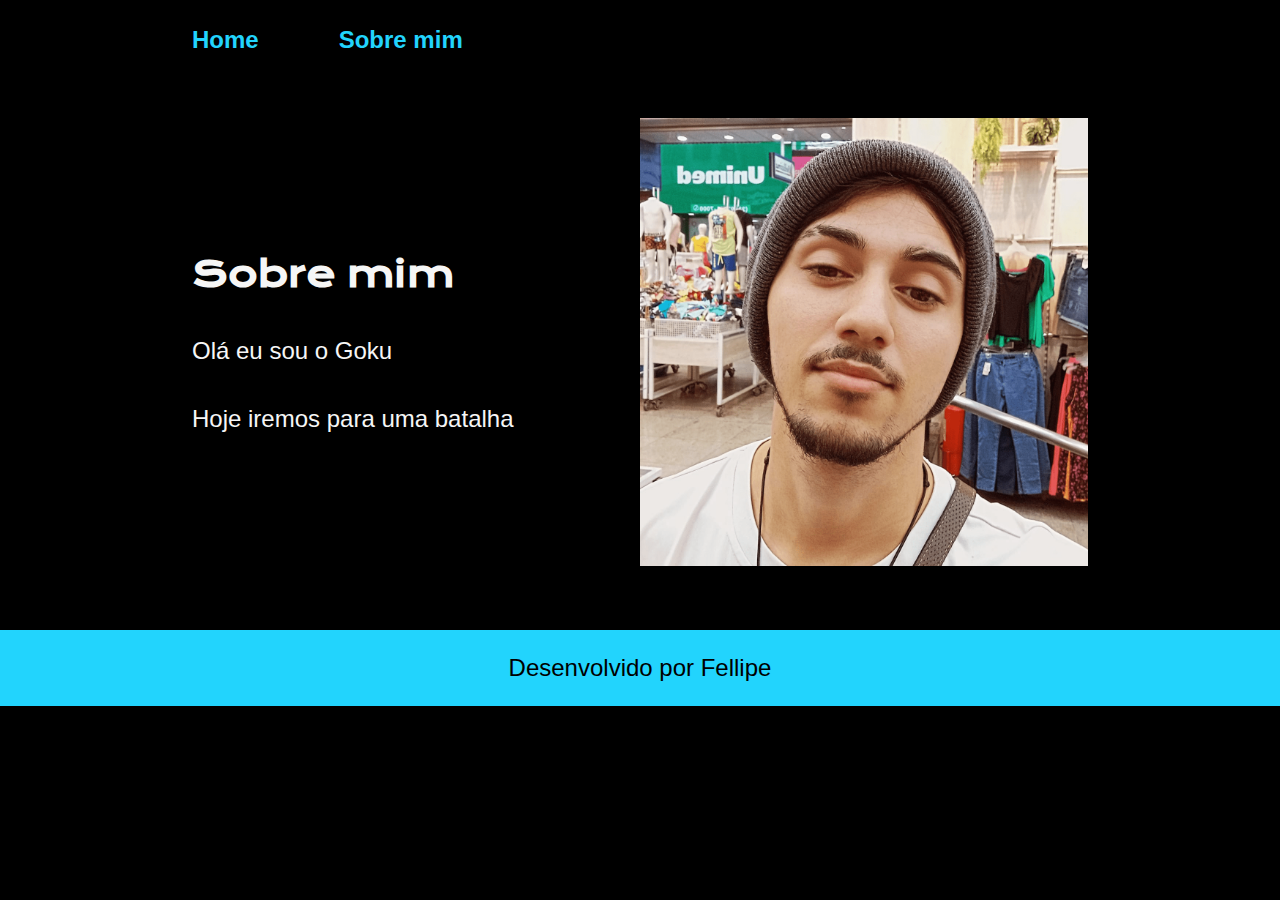
==== about.html @ 5ea07598 "Add files via upload" ====
<!DOCTYPE html>
<html lang="pt-br">
<head>
    <meta charset="UTF-8">
    <meta http-equiv="X=X-UA-Compatible" content="IE=edge">
    <meta name="viewport" content="width=device-width, initial-scale=1.0">
    <title>Sobre mim</title>
    <link rel="stylesheet" href="./styles/style.css">
</head>
<body>
    <header class="cabeçalho">
        <nav class="cabeçalho__menu">
            <a class="cabeçalho__menu__link" href="index.html">Home</a>
            <a class="cabeçalho__menu__link" href="about.html">Sobre mim</a>
        </nav>
    </header>

    <main class="apresentacao">
        <section class="apresentacao__conteudo">
            <h1 class="apresentacao__conteudo__titulo">Sobre mim</h1>
            <p class="apresentacao__conteudo__texto">Olá eu sou o Goku</p>
            <p class="apresentacao__conteudo__texto">Hoje iremos para uma batalha</p>
        </section>
        <img class="apresentacao__imagem" src="./assets/Fellipe.png" alt="Foto do Fellipe Santos">
    </main>

    <footer class="rodape">
        <p>Desenvolvido por Fellipe</p>
    </footer>
</body>
</html>
---- styles/style.css ----
@import url('https://fonts.googleapis.com/css2?family=Krona+One&family=Montserrat:wght@400;600&display=swap');

:root {
    --cor-primaria: #000000;
    --cor-secundaria: #f6f6f6;
    --cor-terciaria: #22d4fd;
    --cor-hover: #2b2929fd;

    --fonte-primaria: 'Krona One', sans-serif;
    --fonte-secundaria:'Monteserrat', sans-serif;
}

*{
    margin: 0;
    padding: 0;
}
body{
    /* height: 100vh; */
    box-sizing: border-box;
    background-color: var(--cor-primaria);
    color: var(--cor-secundaria);
}

.cabeçalho {
    padding: 2% 0% 0% 15%;
}

.cabeçalho__menu {
    display: flex;
    gap: 80px;
}

.cabeçalho__menu__link {
    font-family: var(--fonte-secundaria);
    font-size: 1.5rem;
    font-weight: 600;
    color: var(--cor-terciaria);
    text-decoration: none;
}

.titulo-destaque{
    color: var(--cor-terciaria);
}

.apresentacao {
    padding: 5% 15%;
    display: flex;
    align-items: center;
    justify-content: space-between;
    gap: 82px;
}

.apresentacao__conteudo {
    width: 50%;
    display: flex;
    flex-direction: column;
    gap: 40px;
}

.apresentacao__conteudo__titulo {
    font-size: 2.25rem;
    font-family: var(--fonte-primaria);
}

.apresentacao__conteudo__texto {
    font-size: 1.5rem;
    font-family: var(--fonte-primaria);
    font-family: var(--fonte-secundaria);
}

.apresentacao__links {
    display: flex;
    flex-direction: column;
    justify-content: space-between;
    align-items: center;
    gap: 32px;
}

.apresentacao__links__subtitulo{
    font-family: var(--fonte-primaria);
    font-weight: 400;
    font-size: 1.5rem;
}

.apresentacao__links__navegacao {
    display: flex;
    justify-content: center;
    gap: 16px;
    border: 5px solid var(--cor-terciaria);
    width: 50%;
    text-align: center;
    border-radius: 10%;
    font-size: 1.5rem;
    font-weight: 600;
    padding: 21.5px 0;
    text-decoration: none;
    color: var(--cor-secundaria);
    font-family: var(--fonte-secundaria);
}

.apresentacao__links__link:hover {
    background-color: var(--cor-hover);
}

.apresentacao__imagem {
    width: 50%;
}

.rodape{
    padding: 24px;
    color: var(--cor-primaria);
    background-color: var(--cor-terciaria);
    text-align: center;
    font-family: var(--fonte-secundaria);
    font-size: 1.5rem;
    font-weight: 400;
}

@media (max-width: 1200px) {

    .cabeçalho {
        padding: 10%;
    }

    .cabeçalho__menu {
        justify-content: center;
    }

    .apresentacao {
        flex-direction: column-reverse;
        padding: 5%;
    }

    .apresentacao__conteudo {
        width: auto;
    }
    
}
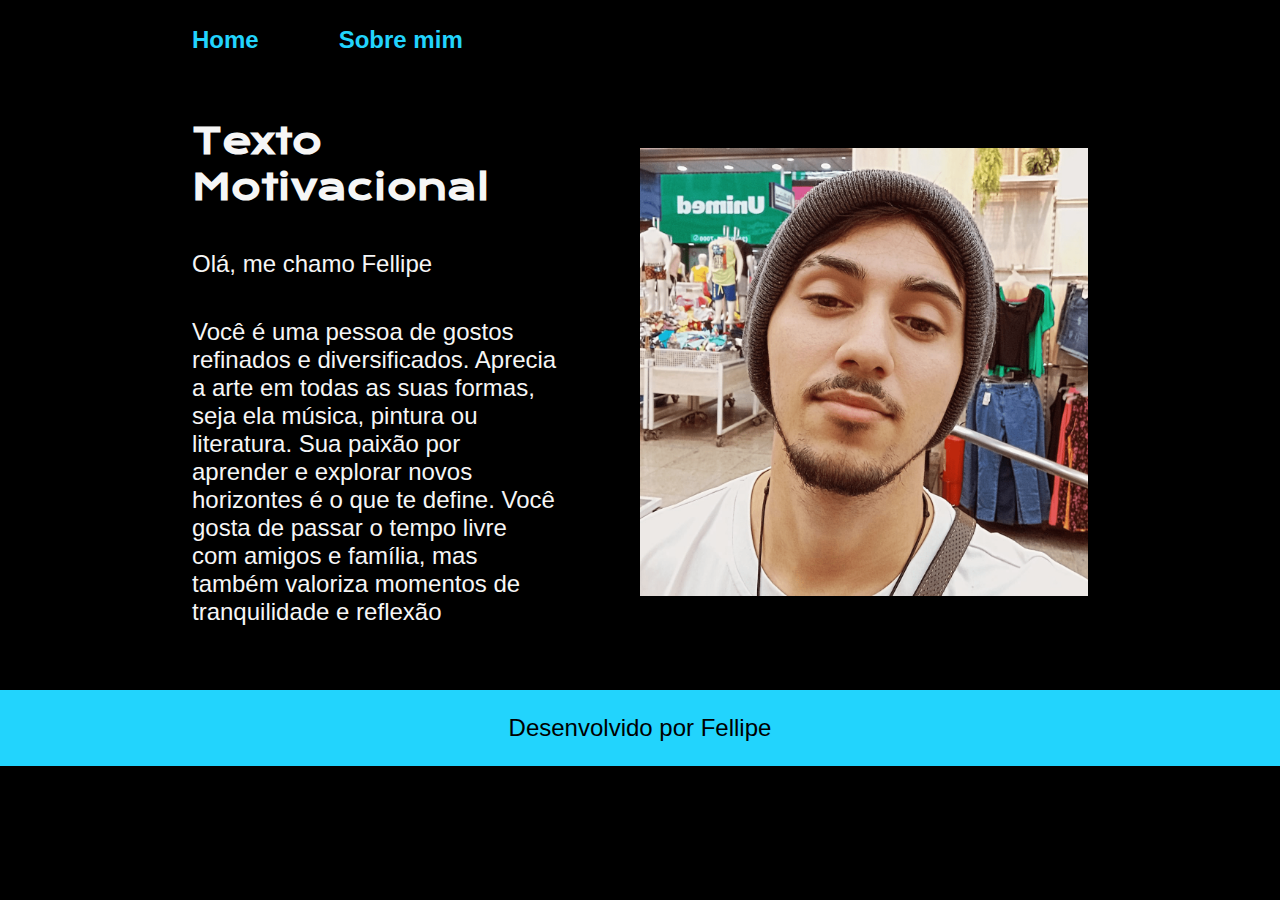
==== commit 2e6eaad9: "Update about.html" ====
--- a/about.html
+++ b/about.html
@@ -17,9 +17,10 @@
 
     <main class="apresentacao">
         <section class="apresentacao__conteudo">
-            <h1 class="apresentacao__conteudo__titulo">Sobre mim</h1>
-            <p class="apresentacao__conteudo__texto">Olá eu sou o Goku</p>
-            <p class="apresentacao__conteudo__texto">Hoje iremos para uma batalha</p>
+            <h1 class="apresentacao__conteudo__titulo">Texto Motivacional</h1>
+            <p class="apresentacao__conteudo__texto">Olá, me chamo Fellipe</p>
+            <p class="apresentacao__conteudo__texto">Você é uma pessoa de gostos refinados e diversificados. Aprecia a arte em todas as suas formas, seja ela música, pintura ou literatura.
+                Sua paixão por aprender e explorar novos horizontes é o que te define. Você gosta de passar o tempo livre com amigos e família, mas também valoriza momentos de tranquilidade e reflexão</p>
         </section>
         <img class="apresentacao__imagem" src="./assets/Fellipe.png" alt="Foto do Fellipe Santos">
     </main>
@@ -28,4 +29,4 @@
         <p>Desenvolvido por Fellipe</p>
     </footer>
 </body>
-</html>+</html>
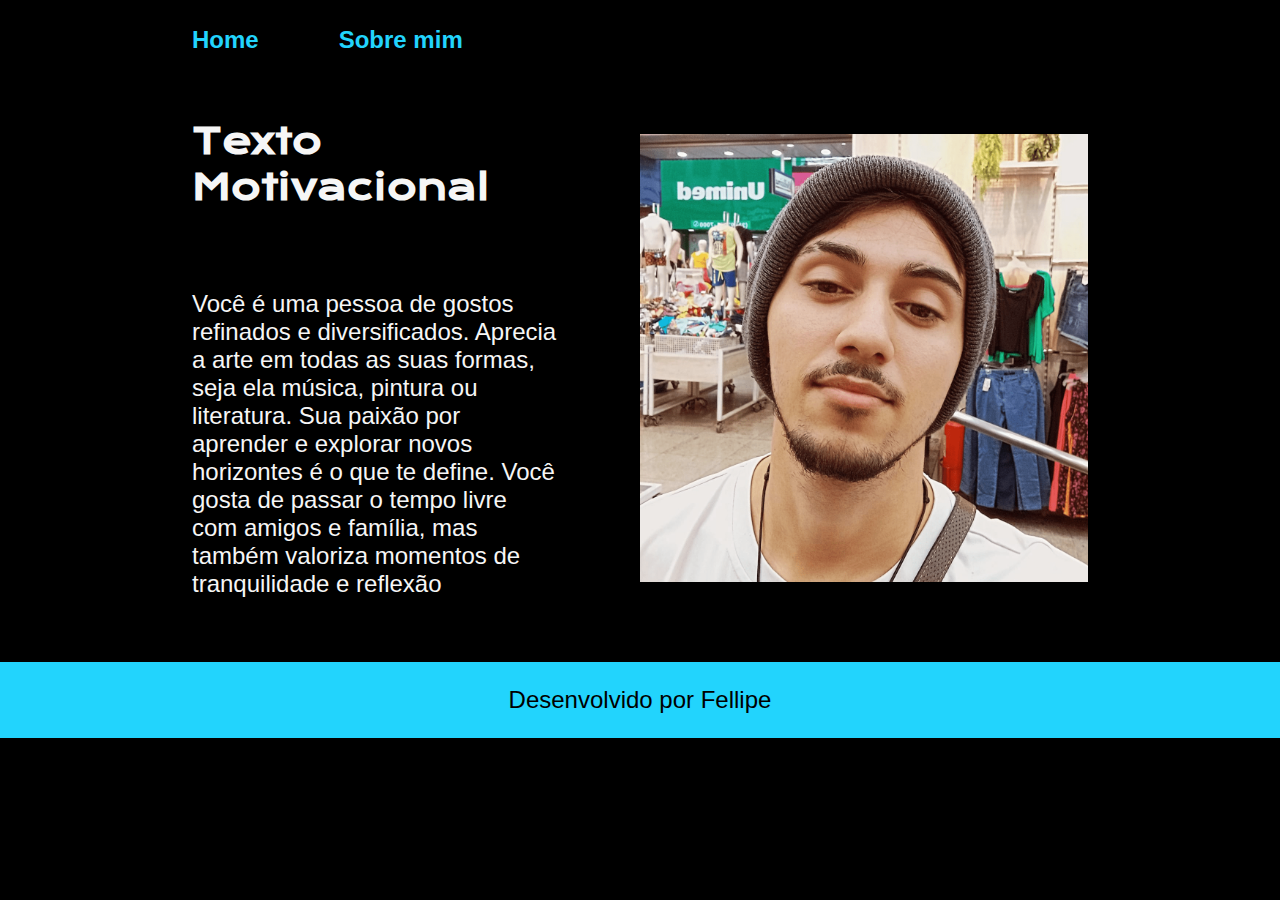
==== commit c7cbe02d: "Update about.html" ====
--- a/about.html
+++ b/about.html
@@ -18,7 +18,7 @@
     <main class="apresentacao">
         <section class="apresentacao__conteudo">
             <h1 class="apresentacao__conteudo__titulo">Texto Motivacional</h1>
-            <p class="apresentacao__conteudo__texto">Olá, me chamo Fellipe</p>
+            <p class="apresentacao__conteudo__texto"></p>
             <p class="apresentacao__conteudo__texto">Você é uma pessoa de gostos refinados e diversificados. Aprecia a arte em todas as suas formas, seja ela música, pintura ou literatura.
                 Sua paixão por aprender e explorar novos horizontes é o que te define. Você gosta de passar o tempo livre com amigos e família, mas também valoriza momentos de tranquilidade e reflexão</p>
         </section>
